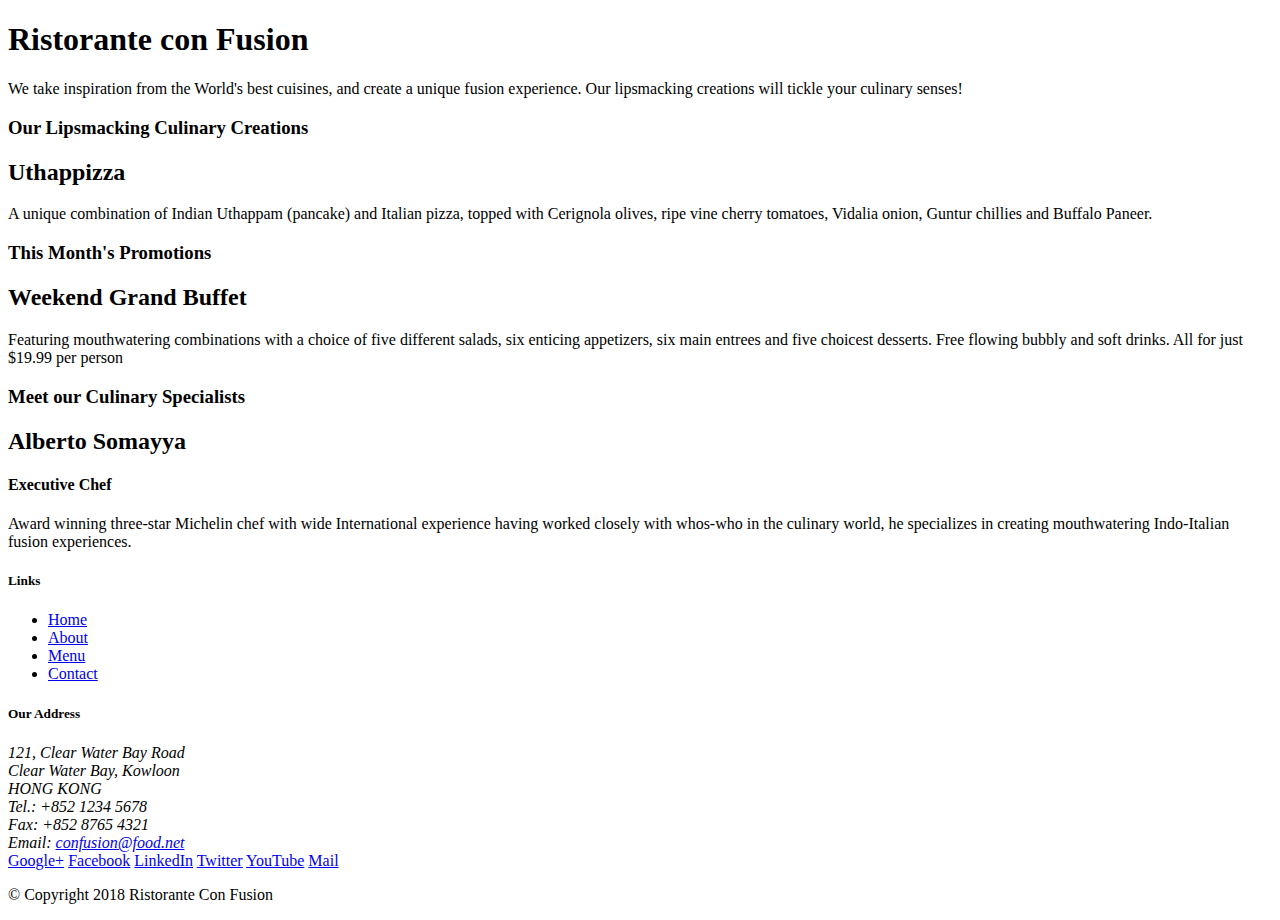
==== index.html @ 055738dc "initial Setup" ====
<!DOCTYPE html>
<html lang="en">

<head>
    <title>Ristorante Con Fusion</title>
</head>

<body>

    <header>
        <div>
            <div>
                <div>
                    <h1>Ristorante con Fusion</h1>
                    <p>We take inspiration from the World's best cuisines, and create a unique fusion experience. Our lipsmacking creations will tickle your culinary senses!</p>
                </div>
                <div>
                </div>
            </div>
        </div>
    </header>

    <div>
        <div>
            <div>
                <h3>Our Lipsmacking Culinary Creations</h3>
            </div>
            <div>
                <h2>Uthappizza</h2>
                <p>A unique combination of Indian Uthappam (pancake) and Italian pizza, topped with Cerignola olives, ripe vine cherry tomatoes, Vidalia onion, Guntur chillies and Buffalo Paneer.</p>
            </div>
        </div>


        <div>
            <div>
                <h3>This Month's Promotions</h3>
            </div>
            <div>
                <h2>Weekend Grand Buffet</h2>
                <p>Featuring mouthwatering combinations with a choice of five different salads, six enticing appetizers, six main entrees and five choicest desserts. Free flowing bubbly and soft drinks. All for just $19.99 per person </p>
            </div>
        </div>

        <div>
            <div>
                <h3>Meet our Culinary Specialists</h3>
            </div>
            <div>
                <h2>Alberto Somayya</h2>
                <h4>Executive Chef</h4>
                <p>Award winning three-star Michelin chef with wide International experience having worked closely with whos-who in the culinary world, he specializes in creating mouthwatering Indo-Italian fusion experiences. </p>
            </div>
        </div>
    </div>

    <footer>
        <div>
            <div>             
                <div>
                    <h5>Links</h5>
                    <ul>
                        <li><a href="#">Home</a></li>
                        <li><a href="#">About</a></li>
                        <li><a href="#">Menu</a></li>
                        <li><a href="#">Contact</a></li>
                    </ul>
                </div>
                <div>
                    <h5>Our Address</h5>
                    <address>
		              121, Clear Water Bay Road<br>
		              Clear Water Bay, Kowloon<br>
		              HONG KONG<br>
		              Tel.: +852 1234 5678<br>
		              Fax: +852 8765 4321<br>
		              Email: <a href="mailto:confusion@food.net">confusion@food.net</a>
		           </address>
                </div>
                <div>
                    <div>
                        <a href="http://google.com/+">Google+</a>
                        <a href="http://www.facebook.com/profile.php?id=">Facebook</a>
                        <a href="http://www.linkedin.com/in/">LinkedIn</a>
                        <a href="http://twitter.com/">Twitter</a>
                        <a href="http://youtube.com/">YouTube</a>
                        <a href="mailto:">Mail</a>
                    </div>
                </div>
           </div>
           <div>             
                <div>
                    <p>© Copyright 2018 Ristorante Con Fusion</p>
                </div>
           </div>
        </div>
    </footer>

</body>

</html>
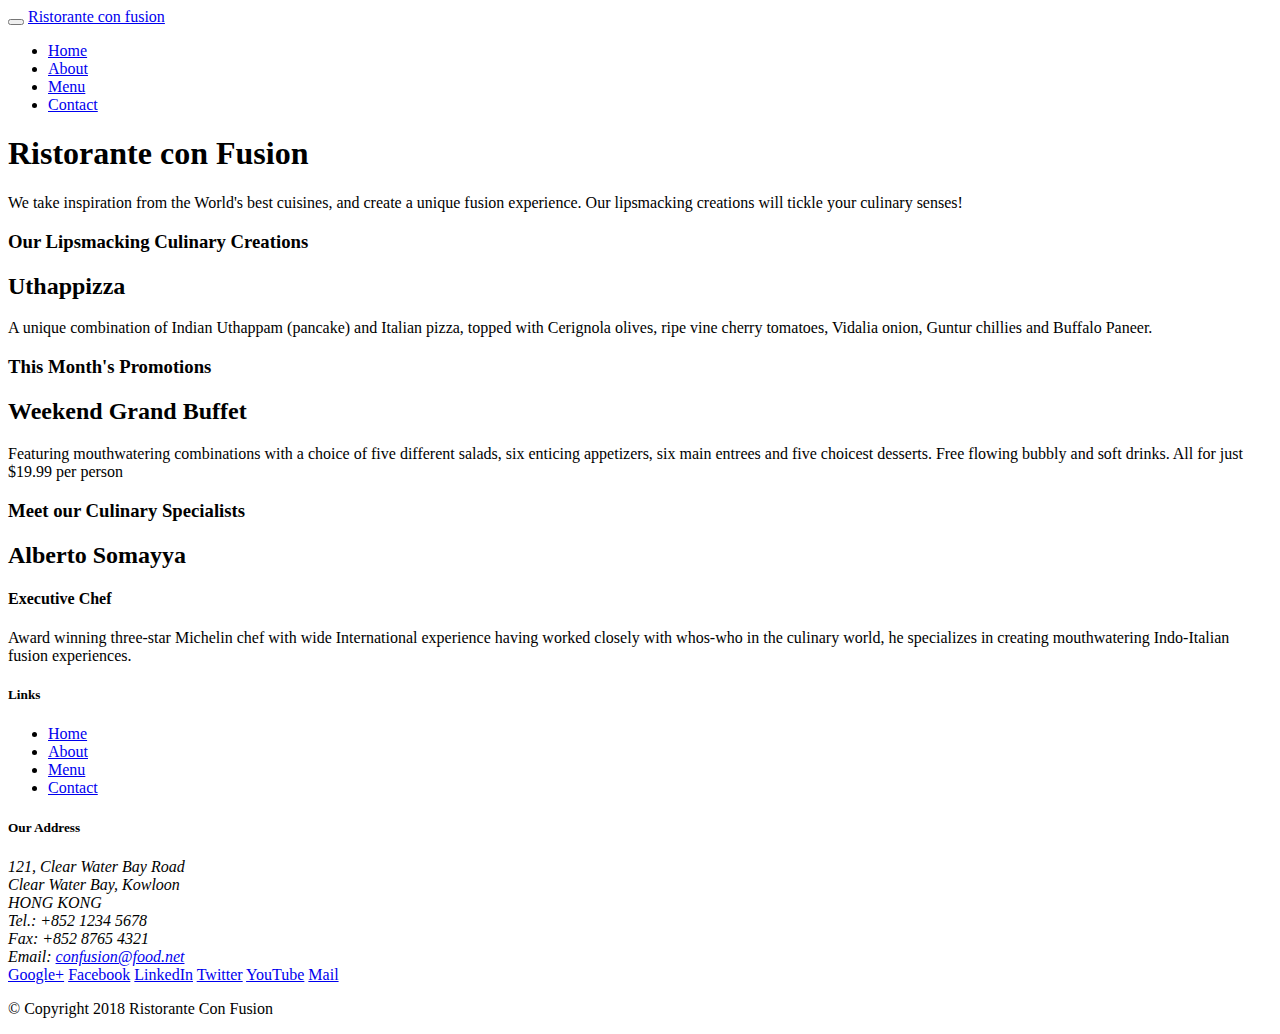
==== commit e082bffe: "NavBar and BreadCrumbs" ====
--- a/index.html
+++ b/index.html
@@ -1,72 +1,96 @@
 <!DOCTYPE html>
 <html lang="en">
+    
+<head>
+    <!-- Required meta tags always come first -->
+    <meta charset="utf-8">
+    <meta name="viewport" content="width=device-width, initial-scale=1, shrink-to-fit=no">
+    <meta http-equiv="x-ua-compatible" content="ie=edge">
 
-<head>
+    <!-- Bootstrap CSS -->
+    <link rel="stylesheet" href="node_modules/bootstrap/dist/css/bootstrap.min.css">
+    <link rel="stylesheet" href="css/styles.css"/>
     <title>Ristorante Con Fusion</title>
 </head>
 
 <body>
+    <nav class="navbar navbar-dark navbar-expand-sm fixed-top">
+        <div class="container">
+            <button class="navbar-toggler" type="button"  data-toggle="collapse" data-target="#Navbar">
+                <span class="navbar-toggler-icon"></span>
+            </button>
+            <a class="navbar-brand mr-auto" href="#">Ristorante con fusion</a>
+            <div class="collapse navbar-collapse" id="Navbar">
+            <ul class="navbar-nav mr-auto">
+                <li class="nav-item active"><a class="nav-link" href="#">Home</a></li>
+                <li class="nav-item"><a class="nav-link" href="aboutus.html">About</a></li>
+                <li class="nav-item"><a class="nav-link" href="#">Menu</a></li>
+                <li class="nav-item"><a class="nav-link" href="#">Contact</a></li>
+            </ul>
+            </div>
+        </div>
+    </nav>
 
-    <header>
-        <div>
-            <div>
-                <div>
+    <header class="jumbotron">
+        <div class="container">
+            <div class="row row-header">
+                <div class="col-12 col-sm-6">
                     <h1>Ristorante con Fusion</h1>
                     <p>We take inspiration from the World's best cuisines, and create a unique fusion experience. Our lipsmacking creations will tickle your culinary senses!</p>
                 </div>
-                <div>
+                <div class="col-12 col-sm">
                 </div>
             </div>
         </div>
     </header>
 
-    <div>
-        <div>
-            <div>
+    <div  class="container">
+        <div class="row row-content align-items-center">
+            <div class="col-12 col-sm-4 order-sm-last col-md-3">
                 <h3>Our Lipsmacking Culinary Creations</h3>
             </div>
-            <div>
+            <div class="col col-sm order-sm-first col-md">
                 <h2>Uthappizza</h2>
-                <p>A unique combination of Indian Uthappam (pancake) and Italian pizza, topped with Cerignola olives, ripe vine cherry tomatoes, Vidalia onion, Guntur chillies and Buffalo Paneer.</p>
+                <p class="d-none d-sm-block">A unique combination of Indian Uthappam (pancake) and Italian pizza, topped with Cerignola olives, ripe vine cherry tomatoes, Vidalia onion, Guntur chillies and Buffalo Paneer.</p>
             </div>
         </div>
 
 
-        <div>
-            <div>
+        <div class="row row-content align-items-center">
+            <div class="col-12 col-sm-4 col-md-3">
                 <h3>This Month's Promotions</h3>
             </div>
-            <div>
+            <div class="col col-sm col-md">
                 <h2>Weekend Grand Buffet</h2>
-                <p>Featuring mouthwatering combinations with a choice of five different salads, six enticing appetizers, six main entrees and five choicest desserts. Free flowing bubbly and soft drinks. All for just $19.99 per person </p>
+                <p class="d-none d-sm-block">Featuring mouthwatering combinations with a choice of five different salads, six enticing appetizers, six main entrees and five choicest desserts. Free flowing bubbly and soft drinks. All for just $19.99 per person </p>
             </div>
         </div>
 
-        <div>
-            <div>
+        <div class="row row-content align-items-center">
+            <div class="col-12 col-sm-4 oder-sm-last col-md-3">
                 <h3>Meet our Culinary Specialists</h3>
             </div>
-            <div>
+            <div class="col col-sm order-sm-first col-md">
                 <h2>Alberto Somayya</h2>
                 <h4>Executive Chef</h4>
-                <p>Award winning three-star Michelin chef with wide International experience having worked closely with whos-who in the culinary world, he specializes in creating mouthwatering Indo-Italian fusion experiences. </p>
+                <p class="d-none d-sm-block">Award winning three-star Michelin chef with wide International experience having worked closely with whos-who in the culinary world, he specializes in creating mouthwatering Indo-Italian fusion experiences. </p>
             </div>
         </div>
     </div>
 
-    <footer>
-        <div>
-            <div>             
-                <div>
+    <footer class="footer">
+        <div class="container">
+            <div class="row ">             
+                <div class="col-4 offset-1 col-sm-2">
                     <h5>Links</h5>
-                    <ul>
+                    <ul class="list-unstyled">
                         <li><a href="#">Home</a></li>
-                        <li><a href="#">About</a></li>
+                        <li><a href="aboutus.html">About</a></li>
                         <li><a href="#">Menu</a></li>
                         <li><a href="#">Contact</a></li>
                     </ul>
                 </div>
-                <div>
+                <div class="col-7 col-sm-5">
                     <h5>Our Address</h5>
                     <address>
 		              121, Clear Water Bay Road<br>
@@ -77,8 +101,8 @@
 		              Email: <a href="mailto:confusion@food.net">confusion@food.net</a>
 		           </address>
                 </div>
-                <div>
-                    <div>
+                <div class="col-12 col-sm-4 align-self-center">
+                    <div class="text-center">
                         <a href="http://google.com/+">Google+</a>
                         <a href="http://www.facebook.com/profile.php?id=">Facebook</a>
                         <a href="http://www.linkedin.com/in/">LinkedIn</a>
@@ -88,14 +112,18 @@
                     </div>
                 </div>
            </div>
-           <div>             
-                <div>
+           <div class="row justify-content-center">             
+                <div  class="col-auto">
                     <p>© Copyright 2018 Ristorante Con Fusion</p>
                 </div>
            </div>
         </div>
     </footer>
 
+    <!-- jQuery first, then Popper.js, then Bootstrap JS. -->
+    <script src="node_modules/jquery/dist/jquery.slim.min.js"></script>
+    <script src="node_modules/popper.js/dist/umd/popper.min.js"></script>
+    <script src="node_modules/bootstrap/dist/js/bootstrap.min.js"></script>
 </body>
 
 </html>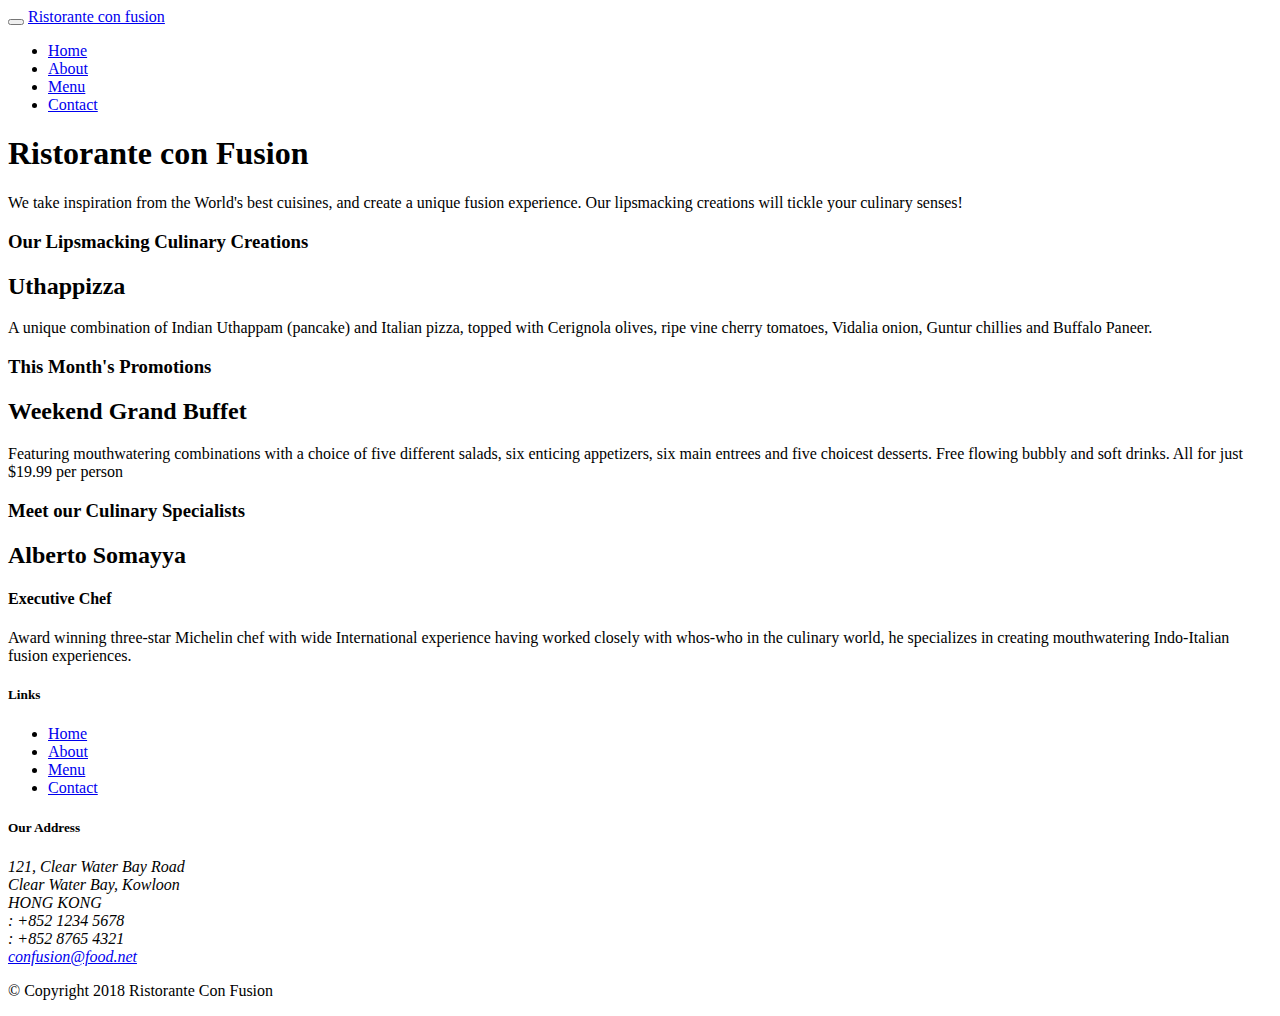
==== commit 322c6655: "font button'" ====
--- a/index.html
+++ b/index.html
@@ -9,7 +9,10 @@
 
     <!-- Bootstrap CSS -->
     <link rel="stylesheet" href="node_modules/bootstrap/dist/css/bootstrap.min.css">
+    <link rel="stylesheet" href="node_modules/font-awesome/css/font-awesome.min.css">
+    <link rel="stylesheet" href="node_modules/bootstrap-social/bootstrap-social.css">
     <link rel="stylesheet" href="css/styles.css"/>
+
     <title>Ristorante Con Fusion</title>
 </head>
 
@@ -20,12 +23,13 @@
                 <span class="navbar-toggler-icon"></span>
             </button>
             <a class="navbar-brand mr-auto" href="#">Ristorante con fusion</a>
+            
             <div class="collapse navbar-collapse" id="Navbar">
             <ul class="navbar-nav mr-auto">
-                <li class="nav-item active"><a class="nav-link" href="#">Home</a></li>
-                <li class="nav-item"><a class="nav-link" href="aboutus.html">About</a></li>
-                <li class="nav-item"><a class="nav-link" href="#">Menu</a></li>
-                <li class="nav-item"><a class="nav-link" href="#">Contact</a></li>
+                <li class="nav-item active"><a class="nav-link" href="#"><span class="fa fa-home"></span> Home</a></li>
+                <li class="nav-item"><a class="nav-link" href="aboutus.html"><span class="fa fa-info fa-lg"></span> About</a></li>
+                <li class="nav-item"><a class="nav-link" href="#"><span class="fa fa-list fa-lg"></span> Menu</a></li>
+                <li class="nav-item"><a class="nav-link" href="#"><span class="fa fa-address-card fa-lg"></span> Contact</a></li>
             </ul>
             </div>
         </div>
@@ -96,19 +100,19 @@
 		              121, Clear Water Bay Road<br>
 		              Clear Water Bay, Kowloon<br>
 		              HONG KONG<br>
-		              Tel.: +852 1234 5678<br>
-		              Fax: +852 8765 4321<br>
-		              Email: <a href="mailto:confusion@food.net">confusion@food.net</a>
+		              <i class="fa fa-phone fa-lg"></i>: +852 1234 5678<br>  
+		              <i class="fa fa-fax fa-lg"></i>: +852 8765 4321<br>
+		              <i class="fa fa-envelope fa-lg"></i> <a href="mailto:confusion@food.net">confusion@food.net</a>
 		           </address>
                 </div>
                 <div class="col-12 col-sm-4 align-self-center">
                     <div class="text-center">
-                        <a href="http://google.com/+">Google+</a>
-                        <a href="http://www.facebook.com/profile.php?id=">Facebook</a>
-                        <a href="http://www.linkedin.com/in/">LinkedIn</a>
-                        <a href="http://twitter.com/">Twitter</a>
-                        <a href="http://youtube.com/">YouTube</a>
-                        <a href="mailto:">Mail</a>
+                        <a class="btn btn-social-icon btn-google" href="http://google.com/+"><i class="fa fa-google-plus fa-lg"></i></a>
+                        <a class="btn btn-social-icon btn-facebook" href="http://www.facebook.com/profile.php?id="><i class="fa fa-facebook fa-lg"></i></a>
+                        <a class="btn btn-social-icon btn-linkedin" href="http://www.linkedin.com/in/"><i class="fa fa-linkedin fa-lg"></i></a>
+                        <a class="btn btn-social-icon btn-twitter" href="http://twitter.com/"><i class="fa fa-twitter fa-lg"></i></a>
+                        <a class="btn btn-social-icon btn-google" href="http://youtube.com/"><i class="fa fa-youtube fa-lg"></i></a>
+                        <a class="btn btn-social-icon " href="mailto:"><i class="fa fa-envelope fa-lg"></i></a>
                     </div>
                 </div>
            </div>
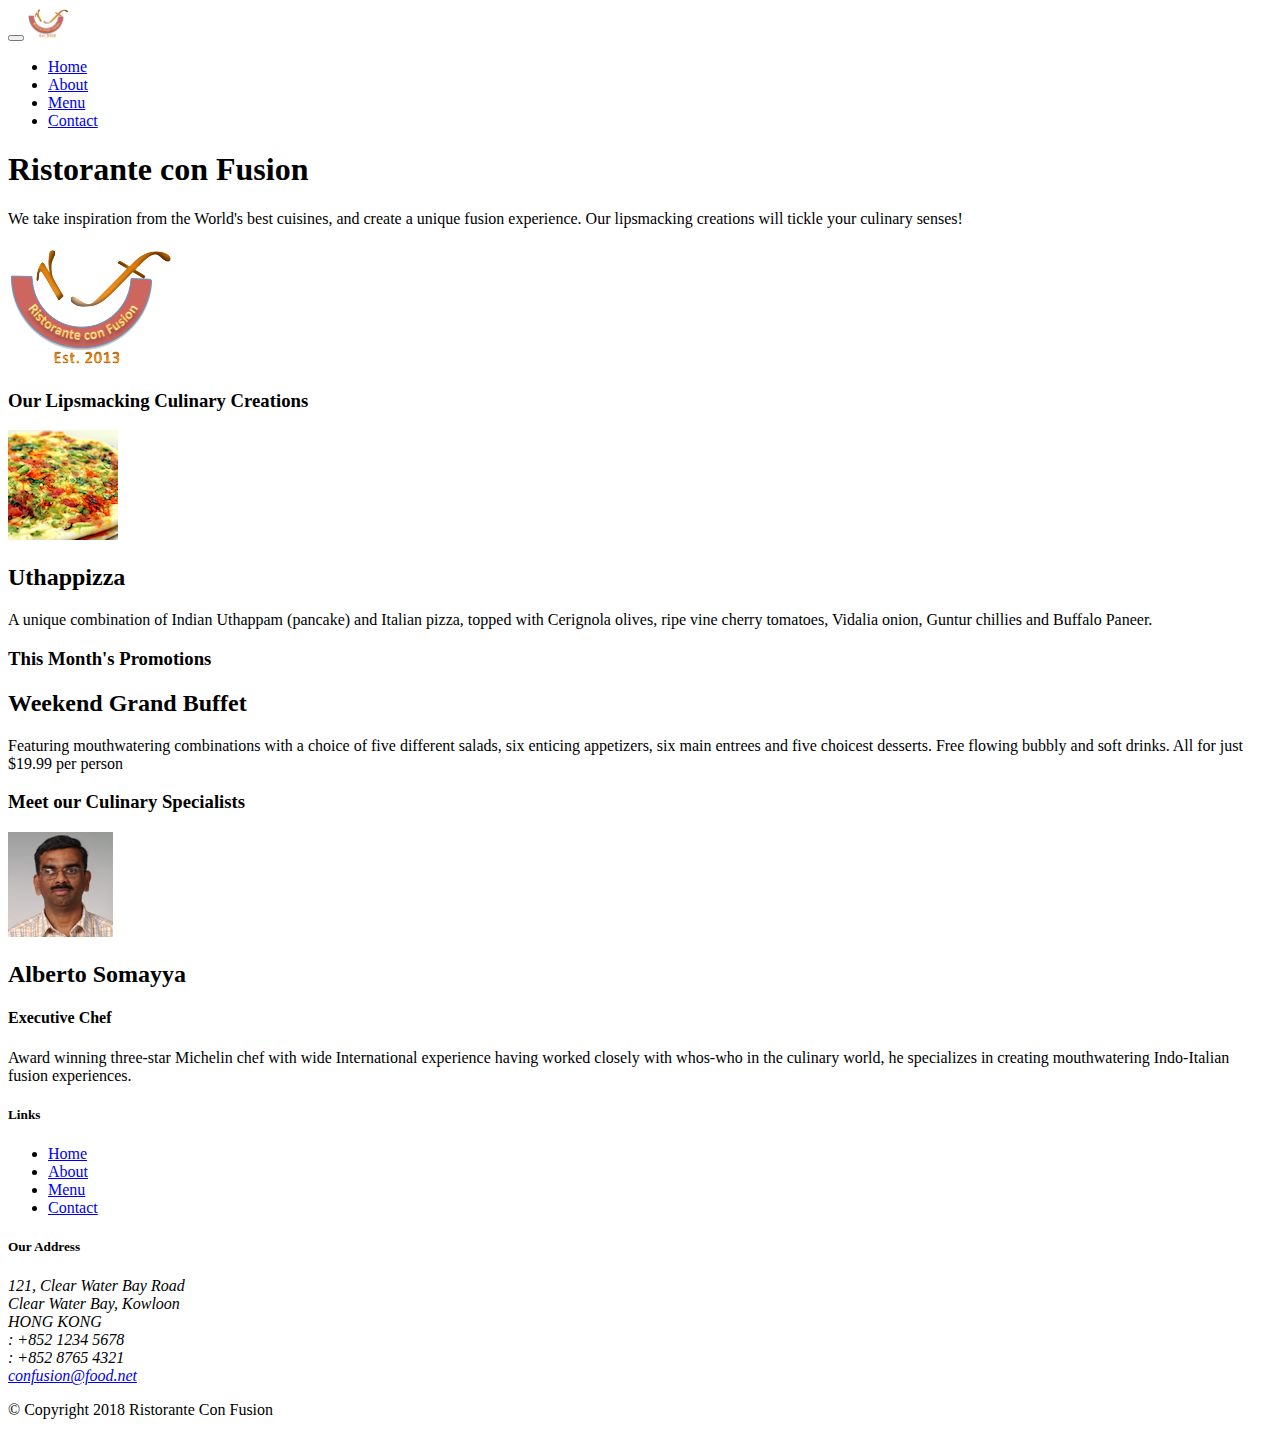
==== commit 31c57b38: "images and media" ====
--- a/index.html
+++ b/index.html
@@ -22,14 +22,13 @@
             <button class="navbar-toggler" type="button"  data-toggle="collapse" data-target="#Navbar">
                 <span class="navbar-toggler-icon"></span>
             </button>
-            <a class="navbar-brand mr-auto" href="#">Ristorante con fusion</a>
-            
+            <a class="navbar-brand mr-auto" href="#"><img src="img/logo.png" height="30" width="41"alt="Ristorante con fusion"></a>
             <div class="collapse navbar-collapse" id="Navbar">
             <ul class="navbar-nav mr-auto">
-                <li class="nav-item active"><a class="nav-link" href="#"><span class="fa fa-home"></span> Home</a></li>
+                <li class="nav-item active"><a class="nav-link" href="#"><span class="fa fa-home fa-lg"></span> Home</a></li>
                 <li class="nav-item"><a class="nav-link" href="aboutus.html"><span class="fa fa-info fa-lg"></span> About</a></li>
                 <li class="nav-item"><a class="nav-link" href="#"><span class="fa fa-list fa-lg"></span> Menu</a></li>
-                <li class="nav-item"><a class="nav-link" href="#"><span class="fa fa-address-card fa-lg"></span> Contact</a></li>
+                <li class="nav-item"><a class="nav-link" href="contactus.html"><span class="fa fa-address-card fa-lg"></span> Contact</a></li>
             </ul>
             </div>
         </div>
@@ -42,7 +41,8 @@
                     <h1>Ristorante con Fusion</h1>
                     <p>We take inspiration from the World's best cuisines, and create a unique fusion experience. Our lipsmacking creations will tickle your culinary senses!</p>
                 </div>
-                <div class="col-12 col-sm">
+                <div class="col-12 col-sm align-self-center">
+                    <img src="img/logo.png" class="img-fluid">
                 </div>
             </div>
         </div>
@@ -54,8 +54,13 @@
                 <h3>Our Lipsmacking Culinary Creations</h3>
             </div>
             <div class="col col-sm order-sm-first col-md">
-                <h2>Uthappizza</h2>
-                <p class="d-none d-sm-block">A unique combination of Indian Uthappam (pancake) and Italian pizza, topped with Cerignola olives, ripe vine cherry tomatoes, Vidalia onion, Guntur chillies and Buffalo Paneer.</p>
+                <div class="media">
+                    <img class="d-flex mr-3 img-thumbnail align-self-center" src="img/uthappizza.png" alt="Unthapizza">
+                    <div class="media-body">
+                        <h2 class="mt-0">Uthappizza</h2>
+                        <p class="d-none d-sm-block">A unique combination of Indian Uthappam (pancake) and Italian pizza, topped with Cerignola olives, ripe vine cherry tomatoes, Vidalia onion, Guntur chillies and Buffalo Paneer.</p>
+                    </div>
+                </div>
             </div>
         </div>
 
@@ -75,9 +80,14 @@
                 <h3>Meet our Culinary Specialists</h3>
             </div>
             <div class="col col-sm order-sm-first col-md">
-                <h2>Alberto Somayya</h2>
-                <h4>Executive Chef</h4>
-                <p class="d-none d-sm-block">Award winning three-star Michelin chef with wide International experience having worked closely with whos-who in the culinary world, he specializes in creating mouthwatering Indo-Italian fusion experiences. </p>
+                <div class="media">
+                    <img class="d-flex mr-3 img-thumbnail align-self-center" src="img/alberto.png" alt="alberto">
+                    <div class="media-body">
+                            <h2>Alberto Somayya</h2>
+                            <h4>Executive Chef</h4>
+                            <p class="d-none d-sm-block">Award winning three-star Michelin chef with wide International experience having worked closely with whos-who in the culinary world, he specializes in creating mouthwatering Indo-Italian fusion experiences. </p>
+                    </div>
+                </div>
             </div>
         </div>
     </div>
@@ -91,7 +101,7 @@
                         <li><a href="#">Home</a></li>
                         <li><a href="aboutus.html">About</a></li>
                         <li><a href="#">Menu</a></li>
-                        <li><a href="#">Contact</a></li>
+                        <li><a href="contactus.html">Contact</a></li>
                     </ul>
                 </div>
                 <div class="col-7 col-sm-5">
@@ -112,7 +122,7 @@
                         <a class="btn btn-social-icon btn-linkedin" href="http://www.linkedin.com/in/"><i class="fa fa-linkedin fa-lg"></i></a>
                         <a class="btn btn-social-icon btn-twitter" href="http://twitter.com/"><i class="fa fa-twitter fa-lg"></i></a>
                         <a class="btn btn-social-icon btn-google" href="http://youtube.com/"><i class="fa fa-youtube fa-lg"></i></a>
-                        <a class="btn btn-social-icon " href="mailto:"><i class="fa fa-envelope fa-lg"></i></a>
+                        <a class="btn btn-social-icon " href="mailto:"><i class="fa fa-envelope-o fa-lg"></i></a>
                     </div>
                 </div>
            </div>
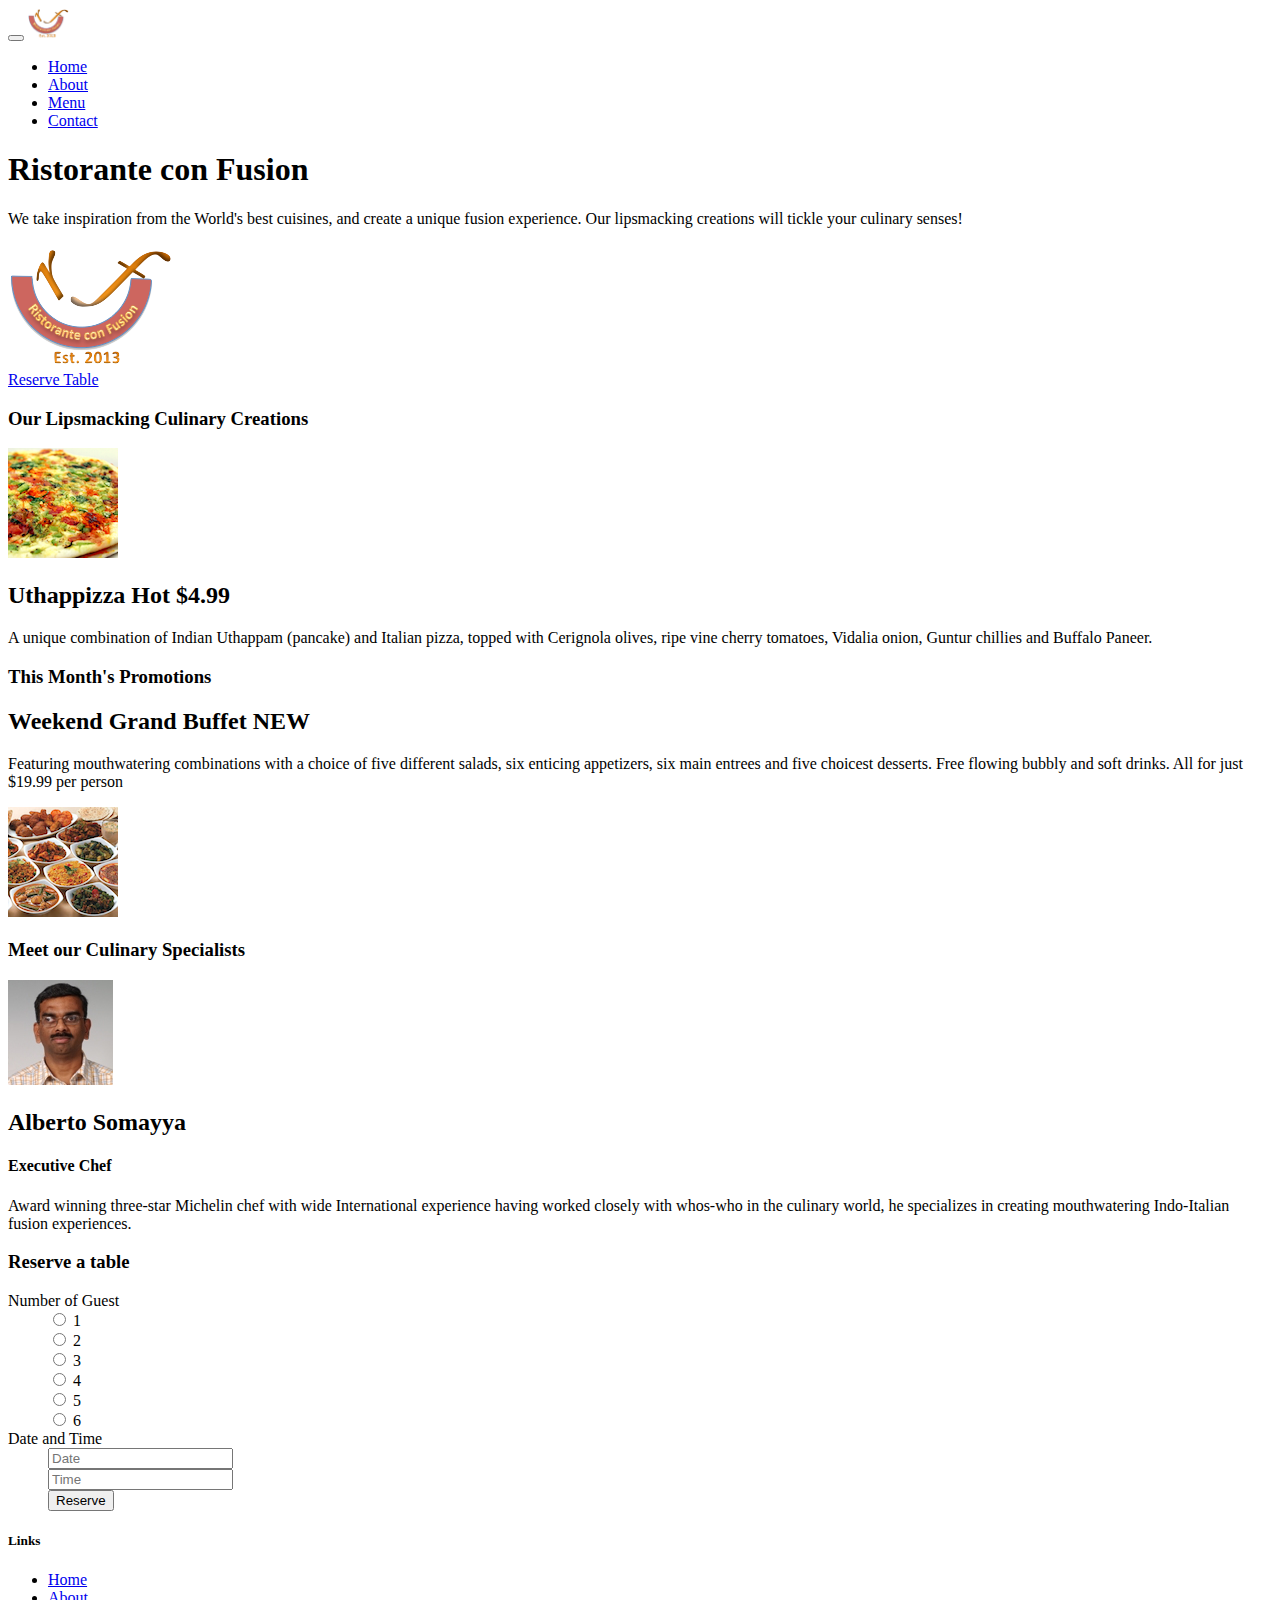
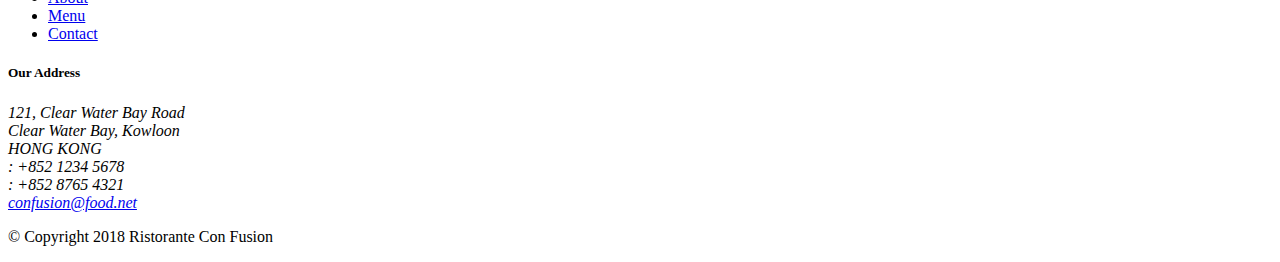
==== commit fd976084: "end of week 2" ====
--- a/index.html
+++ b/index.html
@@ -41,8 +41,17 @@
                     <h1>Ristorante con Fusion</h1>
                     <p>We take inspiration from the World's best cuisines, and create a unique fusion experience. Our lipsmacking creations will tickle your culinary senses!</p>
                 </div>
-                <div class="col-12 col-sm align-self-center">
+                <div class="col col-sm-6">
+                <div class="row">
+                <div class="col-12 col-sm-6 align-self-center">
                     <img src="img/logo.png" class="img-fluid">
+                </div>
+                <div class="col-12 col-sm-6 align-self-center">
+                    <div class="form-group">
+                            <a role="button" class="btn btn-warning btn-block" href="#ReserveATable"> Reserve Table</a>
+                    </div>
+                </div>
+                </div>
                 </div>
             </div>
         </div>
@@ -57,7 +66,7 @@
                 <div class="media">
                     <img class="d-flex mr-3 img-thumbnail align-self-center" src="img/uthappizza.png" alt="Unthapizza">
                     <div class="media-body">
-                        <h2 class="mt-0">Uthappizza</h2>
+                        <h2 class="mt-0">Uthappizza <span class="badge badge-danger">Hot</span> <span class="badge badge-pill badge-secondary">$4.99</span></h2>
                         <p class="d-none d-sm-block">A unique combination of Indian Uthappam (pancake) and Italian pizza, topped with Cerignola olives, ripe vine cherry tomatoes, Vidalia onion, Guntur chillies and Buffalo Paneer.</p>
                     </div>
                 </div>
@@ -70,8 +79,13 @@
                 <h3>This Month's Promotions</h3>
             </div>
             <div class="col col-sm col-md">
-                <h2>Weekend Grand Buffet</h2>
-                <p class="d-none d-sm-block">Featuring mouthwatering combinations with a choice of five different salads, six enticing appetizers, six main entrees and five choicest desserts. Free flowing bubbly and soft drinks. All for just $19.99 per person </p>
+                <div class="media">
+                    <div class="media-body">
+                        <h2>Weekend Grand Buffet <span class="badge badge-danger"> NEW</span></h2>
+                        <p class="d-none d-sm-block">Featuring mouthwatering combinations with a choice of five different salads, six enticing appetizers, six main entrees and five choicest desserts. Free flowing bubbly and soft drinks. All for just $19.99 per person </p>
+                    </div>
+                    <img class="d-flex mr-3 img-thumbnail align-self-center" src="img/buffet.png" alt="Buffet">
+                </div>
             </div>
         </div>
 
@@ -90,6 +104,78 @@
                 </div>
             </div>
         </div>
+        <!--the forms within the card-->
+        <div class="row row-content align-items-center" id="ReserveATable">
+            <div class="col col-sm-8 offset-sm-2" >
+                <div class="card" >
+                    <h3 class="card-header bg-warning text-white">Reserve a table</h3>
+                    <div class="card-body form-group" >
+                        <dl class="form-group">
+                            <div class="row form-group">
+                                    <dt class="col-12 col-sm-4 col-lg-2">Number of Guest</dt>
+                                    <dd class="col col-sm-10"> 
+                                                <div class="custom-control-inline  custom-control custom-radio">
+                                                <input type="radio" name="optradio" id="no1" class="custom-control-input">
+                                                <label class="custom-control-label" for="no1">1</label>
+                                                </div>
+                                                <div class="custom-control-inline  custom-control custom-radio">
+                                                <input type="radio" name="optradio" id="no2"class="custom-control-input">
+                                                <label class="custom-control-label" for="no2">2</label>
+                                                </div>
+                                                <div class="custom-control-inline  custom-control custom-radio">
+                                                <input type="radio" name="optradio" id="no3"class="custom-control-input">
+                                                <label class="custom-control-label" for="no3">3</label>
+                                                </div>
+                                                <div class="custom-control-inline  custom-control custom-radio">
+                                                <input type="radio" name="optradio" id="no4"class="custom-control-input">
+                                                <label class="custom-control-label" for="no4">4</label>
+                                                </div>
+                                                <div class="custom-control-inline  custom-control custom-radio">
+                                                <input type="radio" name="optradio" id="no5"class="custom-control-input">
+                                                <label class="custom-control-label" for="no5">5</label>
+                                                </div>
+                                                <div class="custom-control-inline  custom-control custom-radio">
+                                                <input type="radio" name="optradio" id="no6"class="custom-control-input">
+                                                <label class="custom-control-label" for="no6">6</label>
+                                                </div>                                                                                                   
+                                        
+                                    </dd>
+                            </div>
+
+                             <div class="row form-group">
+                                    <dt class="col-12 col-sm-4 col-lg-2">Date and Time</dt>
+                                <dd class="col col-sm-10">
+                                    <div class="row form-group ">
+                                    <!--Date part-->
+                                    <div class="col-12 col-md-4">
+                                    <input type="text" class="form-control" id="date" name="date" placeholder="Date">
+                                    </div>
+                                    <!--time part-->
+                                    <div class="col col-md-4">
+                                        <input type="text" class="form-control" id="time" name="time" placeholder="Time">
+                                    </div>
+                                    </div>
+                                </dd>
+                            </div>
+                                
+                            <div class="row form-group">
+                                <dt class="col-sm-2"></dt>
+                                <dd class="col-12 col-sm-10">
+                                <div class="form-group">
+                                 <button type="submit" class="btn btn-primary">
+                                    Reserve
+                                 </button>
+                                </div>
+                                </dd>
+                            </div>
+                        
+
+                        </dl>
+                    </div>
+                </div>
+            </div>
+        </div>
+        <!--ends here -->
     </div>
 
     <footer class="footer">
